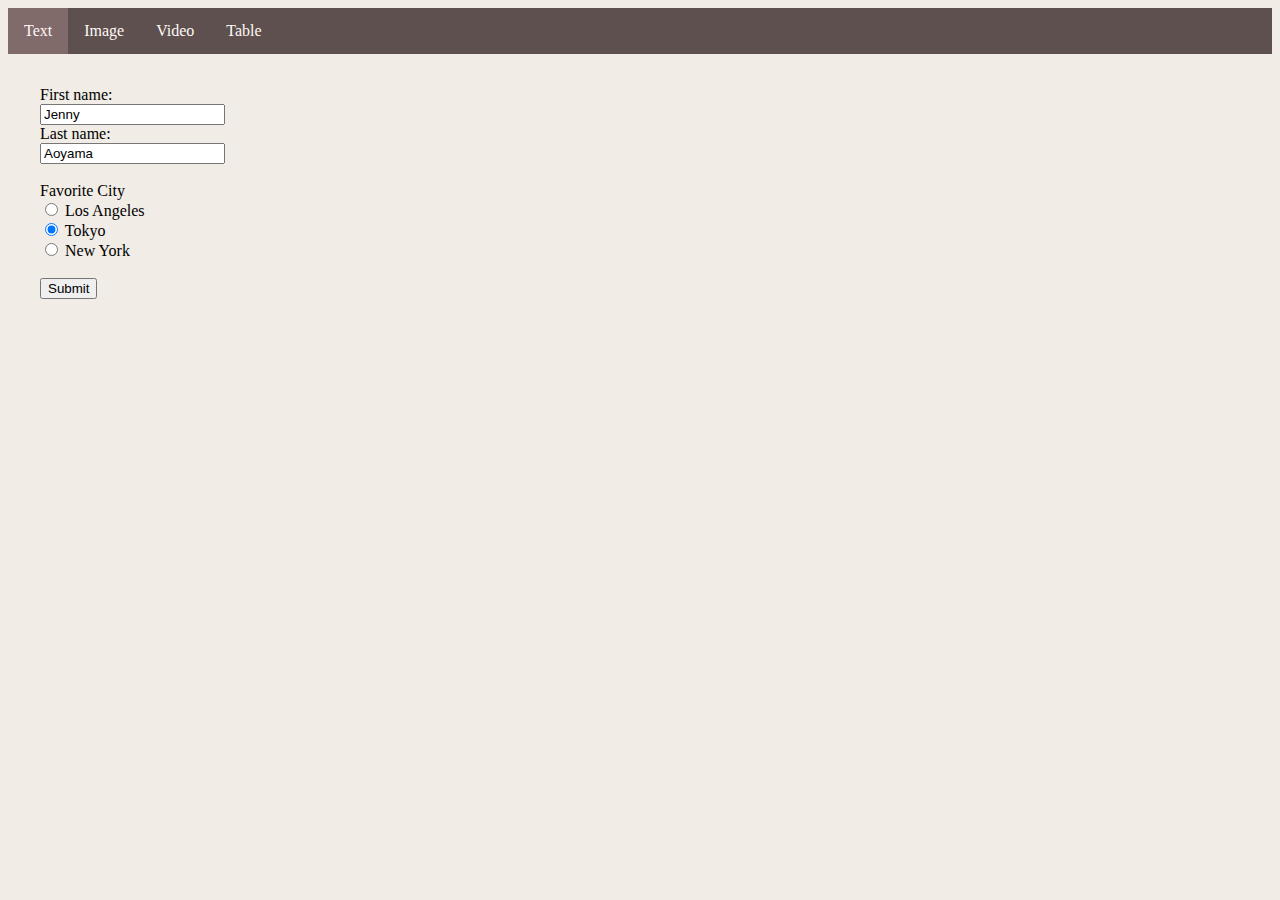
==== index.html @ 61caf373 "PA1 initial commit" ====
<!DOCTYPE html>
<html>
    
    <head>
        <title>Text Page</title>
        <link rel="stylesheet" href="style.css">
        <ul id="nav_tabs">
            <li><a class="this" href="index.html"> Text</a></li>
            <li><a href="images.html"> Image</a></li>
            <li><a href="videos.html"> Video</a></li>
            <li><a href="table.html"> Table</a></li>
        </ul>
    </head>

    <body>
        <form class="form">
            <label for="fname">First name:</label><br>
            <input type="text" id="fname" value="Jenny"><br>
            <label for="fname">Last name:</label><br>
            <input type="text" id="lname" value="Aoyama"><br><br>
            
            <h7>Favorite City</h7><br>
            <input type="radio" id="la" name="city" value="Los Angeles">
            <label for="la">Los Angeles</label><br>
            <input type="radio" id="tokyo" name="city" value="Tokyo" checked>
            <label for="tokyo">Tokyo</label><br>
            <input type="radio" id="ny" name="city" value="New York" >
            <label for="ny">New York</label><br><br>
            
            <input type="submit" value="Submit">
        </form>
    </body>
</html>
---- style.css ----
html{
    background-color: #f1ece5;
}
ul {
    list-style-type: none;
    margin: 0;
    padding: 0;
    overflow: hidden;
    background-color: #5E504F;
}
  
.this{
    background-color: rgb(129, 106, 106);
}

li {
    float: left;
}
  
li a {
    display: block;
    color: #fff8f5;
    padding: 14px 16px;
    text-decoration: none;
}
  
li a:hover {
    background-color: rgb(129, 106, 106);
}

table{
    margin-left: auto;
    margin-right: auto;
    border-collapse: collapse;
    margin-top: 1em;
    width: 90%;
}

tr, th {
    font-size: 13px;
    border: 1px solid #949090;
    text-align: left;
    padding: 8px;
    padding-right: 50px;
    font-weight: 100;
}
  
.grid-container {
    display: grid;
    grid-gap: 30px;
    grid-template-columns: auto auto auto;
    /* background-color: #eedfca; */
    padding:1cm;
  }
  
.grid-item img{
    padding: 5px;
    width: 70%;
    height: 70%;
}

.form{
    padding: 2em;
}
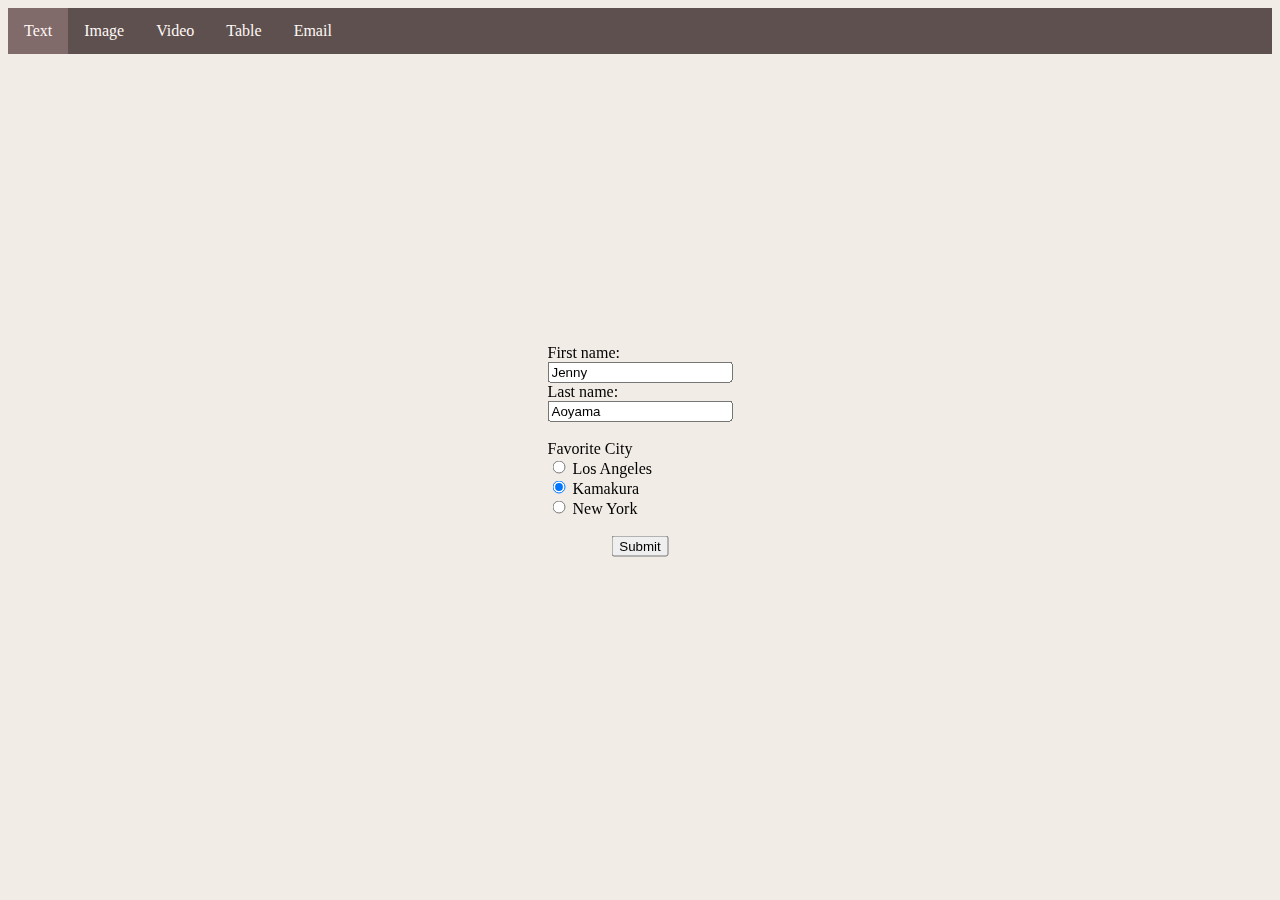
==== commit 49cfdc39: "185 PA2 complete" ====
--- a/index.html
+++ b/index.html
@@ -2,6 +2,8 @@
 <html>
     
     <head>
+        <meta charset="utf-8">
+        <script src="scripts/script.js"></script>
         <title>Text Page</title>
         <link rel="stylesheet" href="style.css">
         <ul id="nav_tabs">
@@ -9,25 +11,31 @@
             <li><a href="images.html"> Image</a></li>
             <li><a href="videos.html"> Video</a></li>
             <li><a href="table.html"> Table</a></li>
+            <li><a href="email.html"> Email</a></li>
         </ul>
     </head>
 
     <body>
-        <form class="form">
-            <label for="fname">First name:</label><br>
-            <input type="text" id="fname" value="Jenny"><br>
-            <label for="fname">Last name:</label><br>
-            <input type="text" id="lname" value="Aoyama"><br><br>
-            
-            <h7>Favorite City</h7><br>
-            <input type="radio" id="la" name="city" value="Los Angeles">
-            <label for="la">Los Angeles</label><br>
-            <input type="radio" id="tokyo" name="city" value="Tokyo" checked>
-            <label for="tokyo">Tokyo</label><br>
-            <input type="radio" id="ny" name="city" value="New York" >
-            <label for="ny">New York</label><br><br>
-            
-            <input type="submit" value="Submit">
-        </form>
+        <div class="form-container">
+            <form class="form">
+                <div style="text-align: left;">
+                   <label for="fname">First name:</label><br>
+                <input type="text" id="fname" value="Jenny"><br>
+                <label for="fname">Last name:</label><br>
+                <input type="text" id="lname" value="Aoyama"><br><br>
+                
+                <h7>Favorite City</h7><br>
+                <input type="radio" id="la" name="city" value="Los Angeles">
+                <label for="la">Los Angeles</label><br>
+                <input type="radio" id="tokyo" name="city" value="Tokyo" checked>
+                <label for="tokyo"> Kamakura</label><br>
+                <input type="radio" id="ny" name="city" value="New York" >
+                <label for="ny">New York</label><br><br> 
+                </div>
+                <input type="submit" id="submit" value="Submit" style="text-align: center;">
+            </form>    
+        </div>
+        
+        
     </body>
 </html>--- a/style.css
+++ b/style.css
@@ -41,24 +41,123 @@
     border: 1px solid #949090;
     text-align: left;
     padding: 8px;
-    padding-right: 50px;
+    /* padding-right: 50px; */
     font-weight: 100;
+    text-align: center;
 }
-  
-.grid-container {
-    display: grid;
-    grid-gap: 30px;
-    grid-template-columns: auto auto auto;
-    /* background-color: #eedfca; */
-    padding:1cm;
-  }
-  
-.grid-item img{
-    padding: 5px;
-    width: 70%;
-    height: 70%;
+
+.form-container {
+    display: block;
+    text-align: center;
 }
 
 .form{
-    padding: 2em;
+    left: 50%;
+    top: 50%;
+    position: absolute;
+    -webkit-transform: translate3d(-50%, -50%, 0);
+    -moz-transform: translate3d(-50%, -50%, 0);
+    transform: translate3d(-50%, -50%, 0);
+}
+
+
+/* for grid image */
+.grid-canvas {
+    display: flex;
+    flex-wrap: wrap;
+    padding: 0 3px;
+}
+
+.grid-item {
+    flex: 24%;
+    max-width: 25%;
+    padding: 0 3px;
+    margin-left: auto;
+    margin-right: auto;
+}
+
+.grid-item img {
+    margin-top: 8px;
+    vertical-align: middle;
+    width: 100%;
+    margin-left: auto;
+    margin-right: auto;
+}
+
+.grid-item iframe {
+    width: 100%;
+    height: 100%;
+    padding-left: 10px;
+    padding-right: 10px;
+    padding-top: 10px;
+    padding-bottom: 10px;
+    object-fit: fill;
+    pointer-events: none;
+}
+
+@media screen and (max-width: 1150px){
+    .grid-item {
+        flex: 33%;
+        max-width: 32%;
+    }
+}
+
+@media screen and (max-width: 900px) {
+    .grid-item {
+        flex: 50%;
+        max-width: 48%;
+    }
+}
+
+@media screen and (max-width: 600px) {
+    .grid-item{
+        flex: 100%;
+        max-width: 100%;
+    }
+}
+
+/* for modal */
+.modal {
+    display:none;
+    padding-top:10px;
+    position:fixed;
+    left:0;
+    top:0;
+    width:100%;
+    height:100%;
+    overflow:auto;
+    background-color:rgb(0,0,0);
+    background-color:rgba(0,0,0,0.8)
+    }
+
+.modal-center{
+    display: block;
+    position: absolute;
+    /* center position from w3schools */
+    top: 50%;
+    left: 50%;
+    -ms-transform: translate(-50%, -50%);
+    transform: translate(-50%, -50%);
+}
+
+
+/* return top button  */
+#top_button{
+    display: none;
+    position:sticky;
+    outline: none;
+    border: none;
+    cursor: pointer;
+    border-radius: 10px;
+    float:right;
+    bottom: 70px;
+    right: 55px;
+    z-index: 99;
+    font-size:35px;
+    opacity: 60%;
+    padding: 3px 10px 10px 10px;
+} 
+
+#top_button:hover{
+    background-color:#555;
 }